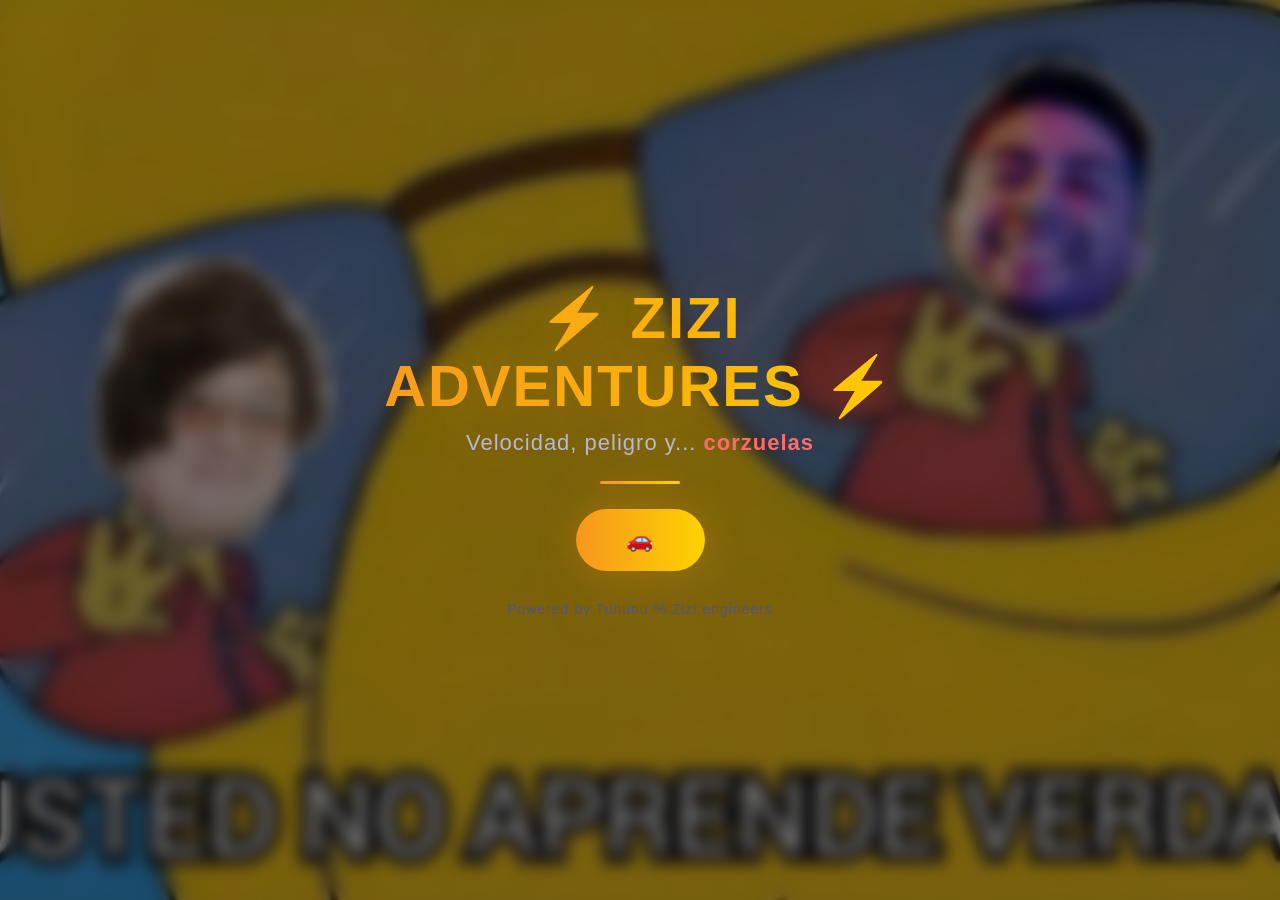
==== index.html @ d3b30f76 "Primer commit" ====
<!DOCTYPE html>
<html lang="es">
<head>
    <meta charset="UTF-8">
    <meta name="viewport" content="width=device-width, initial-scale=1.0">
    <title>Las Aventuras de Zizi</title>
    <link rel="stylesheet" href="style.css">
</head>
<body>
    <!-- PANTALLA DE PRESENTACIÓN -->
    <div id="presentation">
        <div class="presentation-content">
            <!-- Título épico -->
            <h1 class="game-title">⚡ ZIZI ADVENTURES ⚡</h1>
            
            <!-- Subtítulo / Descripción -->
            <p class="game-subtitle">
                Velocidad, peligro y... <span class="highlight">corzuelas</span>
            </p>
            
            <!-- Línea decorativa -->
            <div class="divider"></div>
            
            <!-- Botón para comenzar -->
            <button id="startBtn" class="start-button">
                🚗
            </button>
            
            <!-- Créditos / Footer -->
            <p class="credits">Powered by Tununu % Zizi engineers</p>
        </div>
    </div>

    <!-- El juego se cargará aquí -->
    <div id="gameContainer" style="display:none;"></div>

    <script>
        // Cuando el usuario haga clic en "Comenzar", cargamos el juego
        document.getElementById("startBtn").addEventListener("click", function() {
            // Ocultar la presentación
            document.getElementById("presentation").style.display = "none";
            
            // Mostrar el contenedor del juego
            document.getElementById("gameContainer").style.display = "block";
            
            // Cargar el juego dinámicamente
            loadGame();
        });

        function loadGame() {
            // Crear un iframe para cargar juego.html (el juego real)
            const iframe = document.createElement("iframe");
            iframe.src = "juego.html";
            iframe.style.width = "100%";
            iframe.style.height = "100vh";
            iframe.style.border = "none";
            iframe.style.position = "fixed";
            iframe.style.top = "0";
            iframe.style.left = "0";
            iframe.style.zIndex = "1000";
            
            document.getElementById("gameContainer").appendChild(iframe);
        }
    </script>
</body>
</html>
---- style.css ----
/* ============================================================ */
/* RESET Y FONDO GENERAL */
/* ============================================================ */
* {
    margin: 0;
    padding: 0;
    box-sizing: border-box;
}

body {
    background: #1a1a2e;
    display: flex;
    justify-content: center;
    align-items: center;
    min-height: 100vh;
    font-family: Arial, sans-serif;
}

/* ============================================================ */
/* ÁREA DEL JUEGO */
/* ============================================================ */
#gameArea {
    position: relative;
    width: 400px;
    height: 600px;
    background: #2d2d44;
    border: 3px solid #00ff88;
    border-radius: 10px;
    overflow: hidden;
    box-shadow: 0 0 30px rgba(0, 255, 136, 0.3);
}

/* ============================================================ */
/* AUTO DEL JUGADOR */
/* ============================================================ */
#car {
    position: absolute;
    width: 50px;
    height: 90px;
    background: #ff4444;
    bottom: 20px;
    left: 175px;
    border-radius: 8px 8px 4px 4px;
    box-shadow: 0 0 15px rgba(255, 68, 68, 0.5);
    z-index: 2;
    transition: left 0.05s;
}

/* Ventanas del auto */
#car::before {
    content: '';
    position: absolute;
    top: 15px;
    left: 10px;
    width: 30px;
    height: 25px;
    background: #88ccff;
    border-radius: 5px 5px 0 0;
    opacity: 0.7;
}

/* ============================================================ */
/* OBSTÁCULO (CORZUELA) */
/* ============================================================ */
#obstacle {
    position: absolute;
    width: 60px;
    height: 95px;
    background-image: url('corzuela.png');
    background-size: contain;
    background-position: center;
    background-repeat: no-repeat;
    top: -100px;
    left: 175px;
    border-radius: 0;
    box-shadow: none;
    z-index: 1;
}

/* ============================================================ */
/* PANTALLA DE GAME OVER (JUMPSACRE) */
/* ============================================================ */
#gameOverScreen {
    display: none;
    position: absolute;
    top: 0;
    left: 0;
    width: 100%;
    height: 100%;
    background: rgba(0, 0, 0, 0.85);
    z-index: 100;
    flex-direction: column;
    justify-content: center;
    align-items: center;
    animation: jumpscare 0.3s ease-out;
}

/* Animación de jumpscare */
@keyframes jumpscare {
    0% {
        transform: scale(3);
        opacity: 0;
    }
    100% {
        transform: scale(1);
        opacity: 1;
    }
}

/* Tu imagen de rostro en el jumpscare */
#faceImage {
    width: 300px;
    height: 300px;
    object-fit: cover;
    border-radius: 50%;
    border: 5px solid #ff0040;
    box-shadow: 0 0 60px rgba(255, 0, 64, 0.8);
    margin-bottom: 20px;
}

/* Texto de "¡HAS PERDIDO!" */
#gameOverText {
    color: #ff0040;
    font-size: 42px;
    font-weight: bold;
    text-shadow: 0 0 30px rgba(255, 0, 64, 0.8);
    letter-spacing: 3px;
    margin-bottom: 20px;
    animation: pulse 0.8s infinite alternate;
}

@keyframes pulse {
    0% { transform: scale(1); }
    100% { transform: scale(1.05); }
}

/* Botón para reiniciar */
#restartBtn {
    padding: 12px 40px;
    font-size: 20px;
    font-weight: bold;
    background: #00ff88;
    color: #1a1a2e;
    border: none;
    border-radius: 30px;
    cursor: pointer;
    transition: all 0.3s;
    box-shadow: 0 0 20px rgba(0, 255, 136, 0.4);
}

#restartBtn:hover {
    transform: scale(1.1);
    box-shadow: 0 0 40px rgba(0, 255, 136, 0.8);
}

/* ============================================================ */
/* PANTALLA DE PRESENTACIÓN (CON IMAGEN DE FONDO Y NIEBLA) */
/* ============================================================ */
#presentation {
    position: fixed;
    top: 0;
    left: 0;
    width: 100%;
    height: 100vh;
    /* === IMAGEN DE FONDO === */
    background-image: url('ud-no-aprende.jpg');
    background-size: cover;
    background-position: center;
    background-repeat: no-repeat;
    /* === SUPERPOSICIÓN === */
    display: flex;
    justify-content: center;
    align-items: center;
    z-index: 9999;
    font-family: 'Arial', sans-serif;
}

/* === CAPA DE NIEBLA (DIFUMINADO) === */
#presentation::before {
    content: '';
    position: absolute;
    top: 0;
    left: 0;
    width: 100%;
    height: 100%;
    /* === EFECTO NIEBLA === */
    background: rgba(0, 0, 0, 0.5);
    backdrop-filter: blur(8px);
    -webkit-backdrop-filter: blur(8px);
    z-index: 0;
}

/* El contenido de la presentación queda POR ENCIMA de la niebla */
.presentation-content {
    position: relative;
    z-index: 1;
    text-align: center;
    max-width: 700px;
    padding: 40px;
    animation: fadeInUp 1.5s ease-out;
}

/* Animación de entrada */
@keyframes fadeInUp {
    0% {
        opacity: 0;
        transform: translateY(50px);
    }
    100% {
        opacity: 1;
        transform: translateY(0);
    }
}

/* Título principal */
.game-title {
    font-size: 58px;
    font-weight: 900;
    background: linear-gradient(90deg, #f7971e, #ffd200);
    -webkit-background-clip: text;
    -webkit-text-fill-color: transparent;
    text-shadow: 0 0 60px rgba(247, 151, 30, 0.3);
    margin-bottom: 10px;
    letter-spacing: 2px;
}

/* Subtítulo */
.game-subtitle {
    font-size: 22px;
    color: #b8b8d4;
    margin-bottom: 20px;
    letter-spacing: 1px;
}

.game-subtitle .highlight {
    color: #ff6b6b;
    font-weight: bold;
    -webkit-text-fill-color: #ff6b6b;
}

/* Línea divisoria */
.divider {
    width: 80px;
    height: 3px;
    background: linear-gradient(90deg, #f7971e, #ffd200);
    margin: 25px auto;
    border-radius: 2px;
    box-shadow: 0 0 20px rgba(247, 151, 30, 0.4);
}

/* Botón de comenzar */
.start-button {
    padding: 18px 50px;
    font-size: 22px;
    font-weight: bold;
    color: #1a1a2e;
    background: linear-gradient(90deg, #f7971e, #ffd200);
    border: none;
    border-radius: 50px;
    cursor: pointer;
    transition: all 0.4s ease;
    box-shadow: 0 0 40px rgba(247, 151, 30, 0.3);
    letter-spacing: 2px;
}

.start-button:hover {
    transform: scale(1.08);
    box-shadow: 0 0 70px rgba(247, 151, 30, 0.6);
}

.start-button:active {
    transform: scale(0.95);
}

/* Créditos */
.credits {
    margin-top: 30px;
    color: #555577;
    font-size: 14px;
    letter-spacing: 1px;
}

/* ============================================================ */
/* CONTENEDOR DEL JUEGO (para el iframe) */
/* ============================================================ */
#gameContainer {
    position: fixed;
    top: 0;
    left: 0;
    width: 100%;
    height: 100vh;
    z-index: 1000;
    background: #1a1a2e;
}

/* ============================================================ */
/* EFECTO DE VIBRACIÓN PARA EL JUMPSACRE */
/* ============================================================ */
@keyframes shake {
    0% { transform: translateX(0); }
    10% { transform: translateX(-15px); }
    20% { transform: translateX(15px); }
    30% { transform: translateX(-10px); }
    40% { transform: translateX(10px); }
    50% { transform: translateX(-5px); }
    60% { transform: translateX(5px); }
    70% { transform: translateX(-2px); }
    80% { transform: translateX(2px); }
    90% { transform: translateX(-1px); }
    100% { transform: translateX(0); }
}
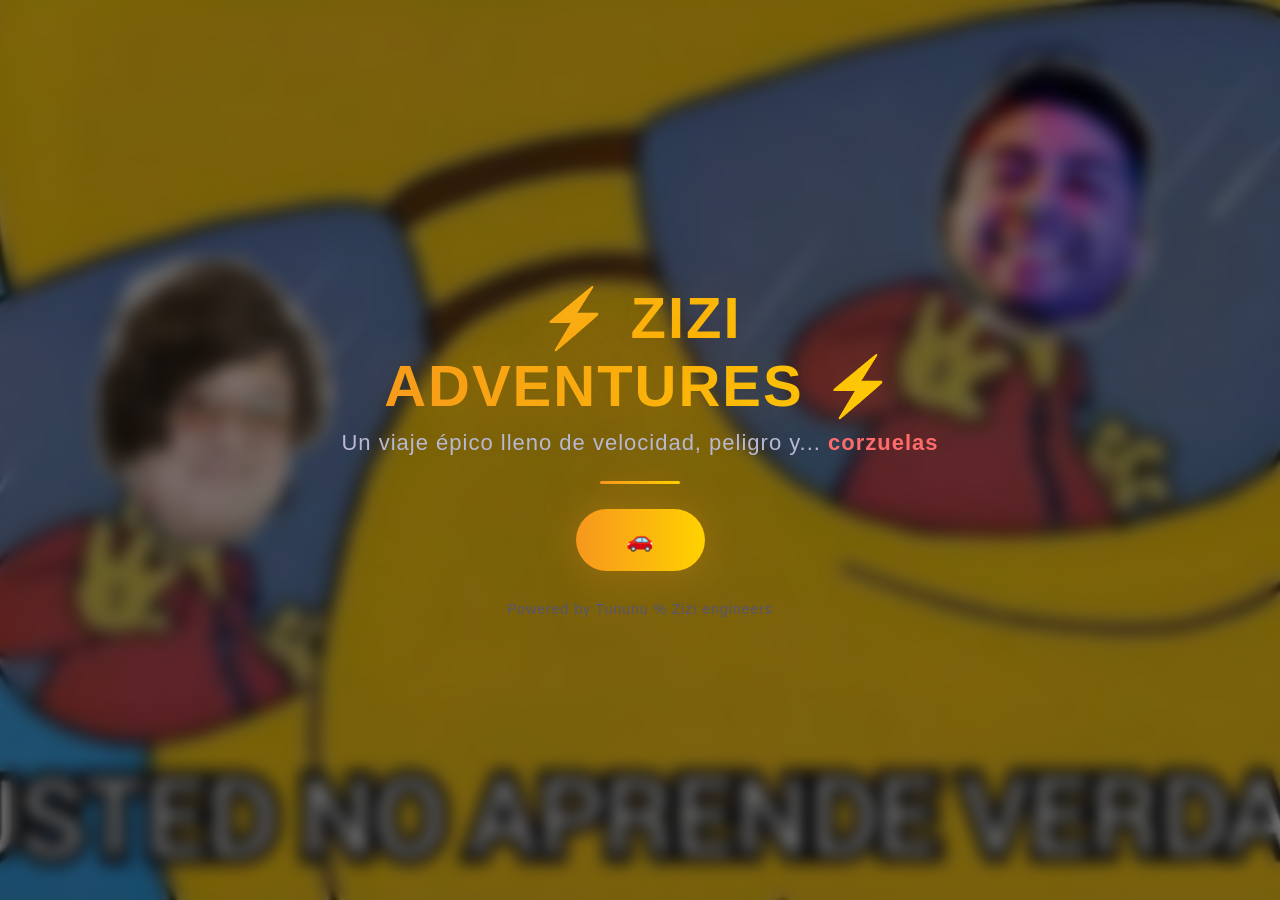
==== commit 7488646c: "Prueba" ====
--- a/index.html
+++ b/index.html
@@ -9,24 +9,17 @@
 <body>
     <!-- PANTALLA DE PRESENTACIÓN -->
     <div id="presentation">
+        <!-- === IMAGEN DE FONDO CON MOVIMIENTO (NUEVO) === -->
+        <div id="fondoMovil"></div>
+
+        <!-- === CONTENIDO (FIJO) === -->
         <div class="presentation-content">
-            <!-- Título épico -->
             <h1 class="game-title">⚡ ZIZI ADVENTURES ⚡</h1>
-            
-            <!-- Subtítulo / Descripción -->
             <p class="game-subtitle">
-                Velocidad, peligro y... <span class="highlight">corzuelas</span>
+                Un viaje épico lleno de velocidad, peligro y... <span class="highlight">corzuelas</span>
             </p>
-            
-            <!-- Línea decorativa -->
             <div class="divider"></div>
-            
-            <!-- Botón para comenzar -->
-            <button id="startBtn" class="start-button">
-                🚗
-            </button>
-            
-            <!-- Créditos / Footer -->
+            <button id="startBtn" class="start-button">🚗</button>
             <p class="credits">Powered by Tununu % Zizi engineers</p>
         </div>
     </div>
@@ -35,20 +28,13 @@
     <div id="gameContainer" style="display:none;"></div>
 
     <script>
-        // Cuando el usuario haga clic en "Comenzar", cargamos el juego
         document.getElementById("startBtn").addEventListener("click", function() {
-            // Ocultar la presentación
             document.getElementById("presentation").style.display = "none";
-            
-            // Mostrar el contenedor del juego
             document.getElementById("gameContainer").style.display = "block";
-            
-            // Cargar el juego dinámicamente
             loadGame();
         });
 
         function loadGame() {
-            // Crear un iframe para cargar juego.html (el juego real)
             const iframe = document.createElement("iframe");
             iframe.src = "juego.html";
             iframe.style.width = "100%";
@@ -58,7 +44,6 @@
             iframe.style.top = "0";
             iframe.style.left = "0";
             iframe.style.zIndex = "1000";
-            
             document.getElementById("gameContainer").appendChild(iframe);
         }
     </script>
--- a/style.css
+++ b/style.css
@@ -95,7 +95,6 @@
     animation: jumpscare 0.3s ease-out;
 }
 
-/* Animación de jumpscare */
 @keyframes jumpscare {
     0% {
         transform: scale(3);
@@ -107,7 +106,6 @@
     }
 }
 
-/* Tu imagen de rostro en el jumpscare */
 #faceImage {
     width: 300px;
     height: 300px;
@@ -118,7 +116,6 @@
     margin-bottom: 20px;
 }
 
-/* Texto de "¡HAS PERDIDO!" */
 #gameOverText {
     color: #ff0040;
     font-size: 42px;
@@ -134,7 +131,6 @@
     100% { transform: scale(1.05); }
 }
 
-/* Botón para reiniciar */
 #restartBtn {
     padding: 12px 40px;
     font-size: 20px;
@@ -156,18 +152,19 @@
 /* ============================================================ */
 /* PANTALLA DE PRESENTACIÓN (CON IMAGEN DE FONDO Y NIEBLA) */
 /* ============================================================ */
+/* ============================================================ */
+/* PANTALLA DE PRESENTACIÓN (CON IMAGEN DE FONDO Y NIEBLA) */
+/* ============================================================ */
+/* ============================================================ */
+/* PANTALLA DE PRESENTACIÓN (CONTENEDOR PRINCIPAL) */
+/* ============================================================ */
 #presentation {
     position: fixed;
     top: 0;
     left: 0;
     width: 100%;
     height: 100vh;
-    /* === IMAGEN DE FONDO === */
-    background-image: url('ud-no-aprende.jpg');
-    background-size: cover;
-    background-position: center;
-    background-repeat: no-repeat;
-    /* === SUPERPOSICIÓN === */
+    overflow: hidden; /* Para que la imagen no se salga */
     display: flex;
     justify-content: center;
     align-items: center;
@@ -175,6 +172,36 @@
     font-family: 'Arial', sans-serif;
 }
 
+/* ============================================================ */
+/* IMAGEN DE FONDO CON MOVIMIENTO (NUEVO) */
+/* ============================================================ */
+#fondoMovil {
+    position: absolute;
+    top: 0;
+    left: 0;
+    width: 100%;
+    height: 100%;
+    background-image: url('ud-no-aprende.jpg');
+    background-size: cover;
+    background-position: center center;
+    background-repeat: no-repeat;
+    /* === ANIMACIÓN DE DESPLAZAMIENTO LENTO === */
+    animation: moverFondo 20s ease-in-out infinite alternate;
+    z-index: 0;
+}
+
+/* === ANIMACIÓN DE DESPLAZAMIENTO DE LA IMAGEN === */
+@keyframes moverFondo {
+    0% {
+        transform: scale(1.05);  /* Un poco más grande para que se mueva */
+        background-position: center center;
+    }
+    100% {
+        transform: scale(1.1);   /* Zoom suave */
+        background-position: center 30%; /* Se mueve hacia arriba */
+    }
+}
+
 /* === CAPA DE NIEBLA (DIFUMINADO) === */
 #presentation::before {
     content: '';
@@ -183,24 +210,25 @@
     left: 0;
     width: 100%;
     height: 100%;
-    /* === EFECTO NIEBLA === */
     background: rgba(0, 0, 0, 0.5);
     backdrop-filter: blur(8px);
     -webkit-backdrop-filter: blur(8px);
-    z-index: 0;
-}
-
-/* El contenido de la presentación queda POR ENCIMA de la niebla */
+    z-index: 1;
+}
+
+/* El contenido de la presentación queda POR ENCIMA */
 .presentation-content {
     position: relative;
-    z-index: 1;
+    z-index: 2; /* Por encima de la niebla y la imagen */
     text-align: center;
     max-width: 700px;
     padding: 40px;
     animation: fadeInUp 1.5s ease-out;
 }
 
-/* Animación de entrada */
+/* ============================================================ */
+/* (El resto del CSS queda igual) */
+/* ============================================================ */
 @keyframes fadeInUp {
     0% {
         opacity: 0;
@@ -212,7 +240,6 @@
     }
 }
 
-/* Título principal */
 .game-title {
     font-size: 58px;
     font-weight: 900;
@@ -224,7 +251,6 @@
     letter-spacing: 2px;
 }
 
-/* Subtítulo */
 .game-subtitle {
     font-size: 22px;
     color: #b8b8d4;
@@ -238,7 +264,6 @@
     -webkit-text-fill-color: #ff6b6b;
 }
 
-/* Línea divisoria */
 .divider {
     width: 80px;
     height: 3px;
@@ -248,7 +273,6 @@
     box-shadow: 0 0 20px rgba(247, 151, 30, 0.4);
 }
 
-/* Botón de comenzar */
 .start-button {
     padding: 18px 50px;
     font-size: 22px;
@@ -272,7 +296,6 @@
     transform: scale(0.95);
 }
 
-/* Créditos */
 .credits {
     margin-top: 30px;
     color: #555577;
@@ -291,6 +314,64 @@
     height: 100vh;
     z-index: 1000;
     background: #1a1a2e;
+}
+
+/* ============================================================ */
+/* CONTROLES TÁCTILES PARA MÓVILES */
+/* ============================================================ */
+#touchControls {
+    position: absolute;
+    bottom: 20px;
+    left: 0;
+    width: 100%;
+    display: flex;
+    justify-content: space-between;
+    padding: 0 20px;
+    z-index: 10;
+    pointer-events: none;
+}
+
+.touch-btn {
+    width: 70px;
+    height: 70px;
+    border-radius: 50%;
+    background: rgba(255, 255, 255, 0.25);
+    backdrop-filter: blur(5px);
+    -webkit-backdrop-filter: blur(5px);
+    border: 2px solid rgba(255, 255, 255, 0.5);
+    color: white;
+    font-size: 30px;
+    display: flex;
+    justify-content: center;
+    align-items: center;
+    pointer-events: auto;
+    cursor: pointer;
+    user-select: none;
+    -webkit-user-select: none;
+    touch-action: manipulation;
+    box-shadow: 0 0 20px rgba(0, 0, 0, 0.3);
+    transition: all 0.2s;
+}
+
+.touch-btn:active {
+    transform: scale(0.85);
+    background: rgba(255, 255, 255, 0.5);
+    border-color: #00ff88;
+    box-shadow: 0 0 30px rgba(0, 255, 136, 0.4);
+}
+
+/* Ocultar botones en PC (se ven con teclado) */
+@media (min-width: 768px) {
+    #touchControls {
+        display: none;
+    }
+}
+
+/* Mostrar botones en móviles */
+@media (max-width: 767px) {
+    #touchControls {
+        display: flex;
+    }
 }
 
 /* ============================================================ */
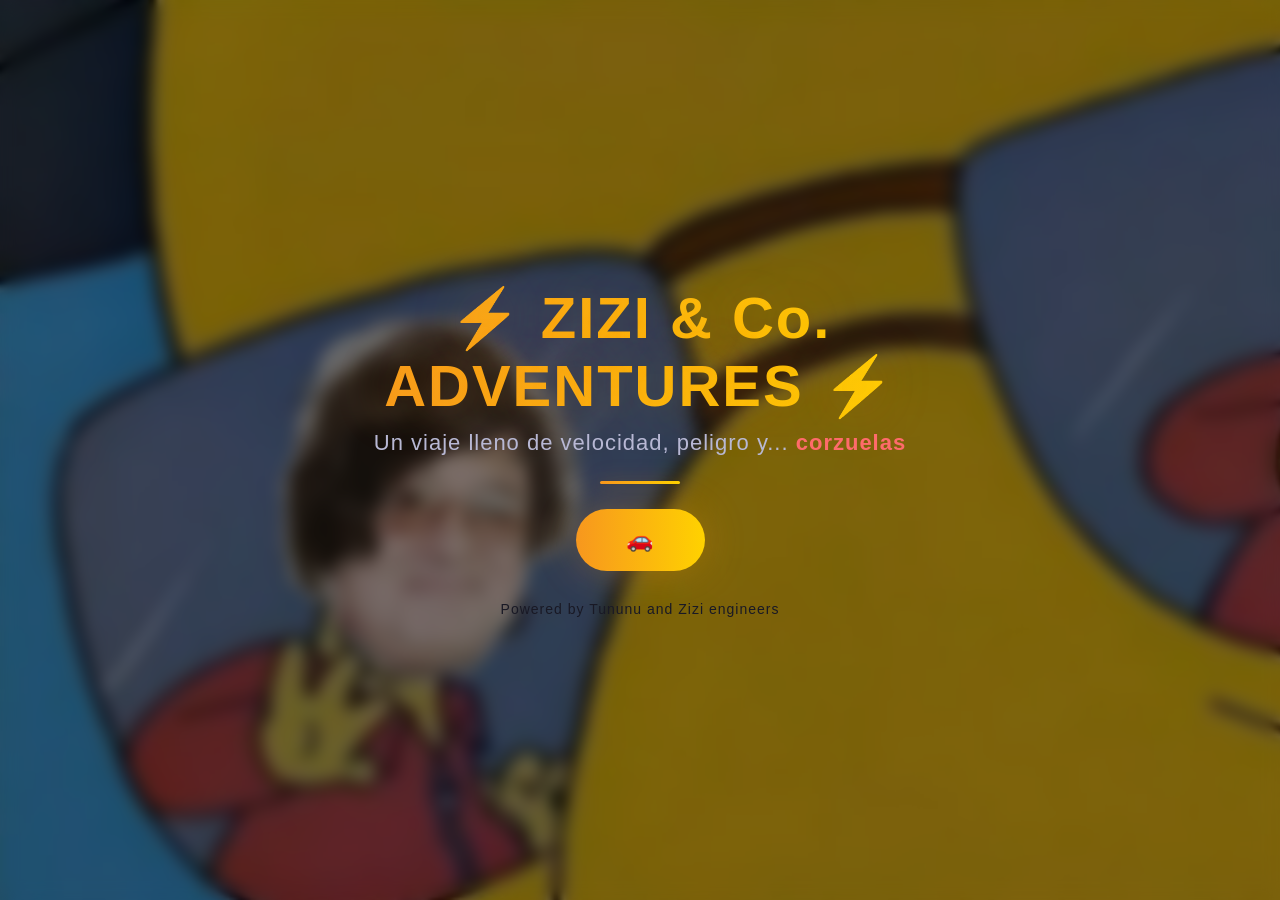
==== commit 06477506: "Final" ====
--- a/index.html
+++ b/index.html
@@ -14,13 +14,13 @@
 
         <!-- === CONTENIDO (FIJO) === -->
         <div class="presentation-content">
-            <h1 class="game-title">⚡ ZIZI ADVENTURES ⚡</h1>
+            <h1 class="game-title">⚡ ZIZI & Co. ADVENTURES ⚡</h1>
             <p class="game-subtitle">
-                Un viaje épico lleno de velocidad, peligro y... <span class="highlight">corzuelas</span>
+                Un viaje lleno de velocidad, peligro y... <span class="highlight">corzuelas</span>
             </p>
             <div class="divider"></div>
             <button id="startBtn" class="start-button">🚗</button>
-            <p class="credits">Powered by Tununu % Zizi engineers</p>
+            <p class="credits">Powered by Tununu and Zizi engineers</p>
         </div>
     </div>
 
--- a/style.css
+++ b/style.css
@@ -150,12 +150,6 @@
 }
 
 /* ============================================================ */
-/* PANTALLA DE PRESENTACIÓN (CON IMAGEN DE FONDO Y NIEBLA) */
-/* ============================================================ */
-/* ============================================================ */
-/* PANTALLA DE PRESENTACIÓN (CON IMAGEN DE FONDO Y NIEBLA) */
-/* ============================================================ */
-/* ============================================================ */
 /* PANTALLA DE PRESENTACIÓN (CONTENEDOR PRINCIPAL) */
 /* ============================================================ */
 #presentation {
@@ -164,7 +158,7 @@
     left: 0;
     width: 100%;
     height: 100vh;
-    overflow: hidden; /* Para que la imagen no se salga */
+    overflow: hidden;
     display: flex;
     justify-content: center;
     align-items: center;
@@ -173,32 +167,35 @@
 }
 
 /* ============================================================ */
-/* IMAGEN DE FONDO CON MOVIMIENTO (NUEVO) */
+/* IMAGEN DE FONDO CON DESPLAZAMIENTO COMPLETO (DERECHA → IZQUIERDA) */
 /* ============================================================ */
 #fondoMovil {
     position: absolute;
     top: 0;
     left: 0;
-    width: 100%;
+    width: 150%;  /* Un poco más ancha que la pantalla */
     height: 100%;
     background-image: url('ud-no-aprende.jpg');
     background-size: cover;
-    background-position: center center;
     background-repeat: no-repeat;
-    /* === ANIMACIÓN DE DESPLAZAMIENTO LENTO === */
-    animation: moverFondo 20s ease-in-out infinite alternate;
+    /* === ANIMACIÓN === */
+    animation: moverCarruselCompleto 20s ease-in-out infinite alternate;
+    will-change: transform, background-position;
     z-index: 0;
 }
 
-/* === ANIMACIÓN DE DESPLAZAMIENTO DE LA IMAGEN === */
-@keyframes moverFondo {
+@keyframes moverCarruselCompleto {
     0% {
-        transform: scale(1.05);  /* Un poco más grande para que se mueva */
-        background-position: center center;
+        transform: translateX(0%);
+        background-position: left center;   /* Empieza mostrando la izquierda */
+    }
+    50% {
+        transform: translateX(-20%);
+        background-position: center center;  /* Mitad del recorrido: centro */
     }
     100% {
-        transform: scale(1.1);   /* Zoom suave */
-        background-position: center 30%; /* Se mueve hacia arriba */
+        transform: translateX(-40%);
+        background-position: right center;   /* Termina mostrando la derecha */
     }
 }
 
@@ -216,19 +213,16 @@
     z-index: 1;
 }
 
-/* El contenido de la presentación queda POR ENCIMA */
+/* === CONTENIDO (FIJO) === */
 .presentation-content {
     position: relative;
-    z-index: 2; /* Por encima de la niebla y la imagen */
+    z-index: 2;
     text-align: center;
     max-width: 700px;
     padding: 40px;
     animation: fadeInUp 1.5s ease-out;
 }
 
-/* ============================================================ */
-/* (El resto del CSS queda igual) */
-/* ============================================================ */
 @keyframes fadeInUp {
     0% {
         opacity: 0;
@@ -298,7 +292,7 @@
 
 .credits {
     margin-top: 30px;
-    color: #555577;
+    color: #191925;
     font-size: 14px;
     letter-spacing: 1px;
 }
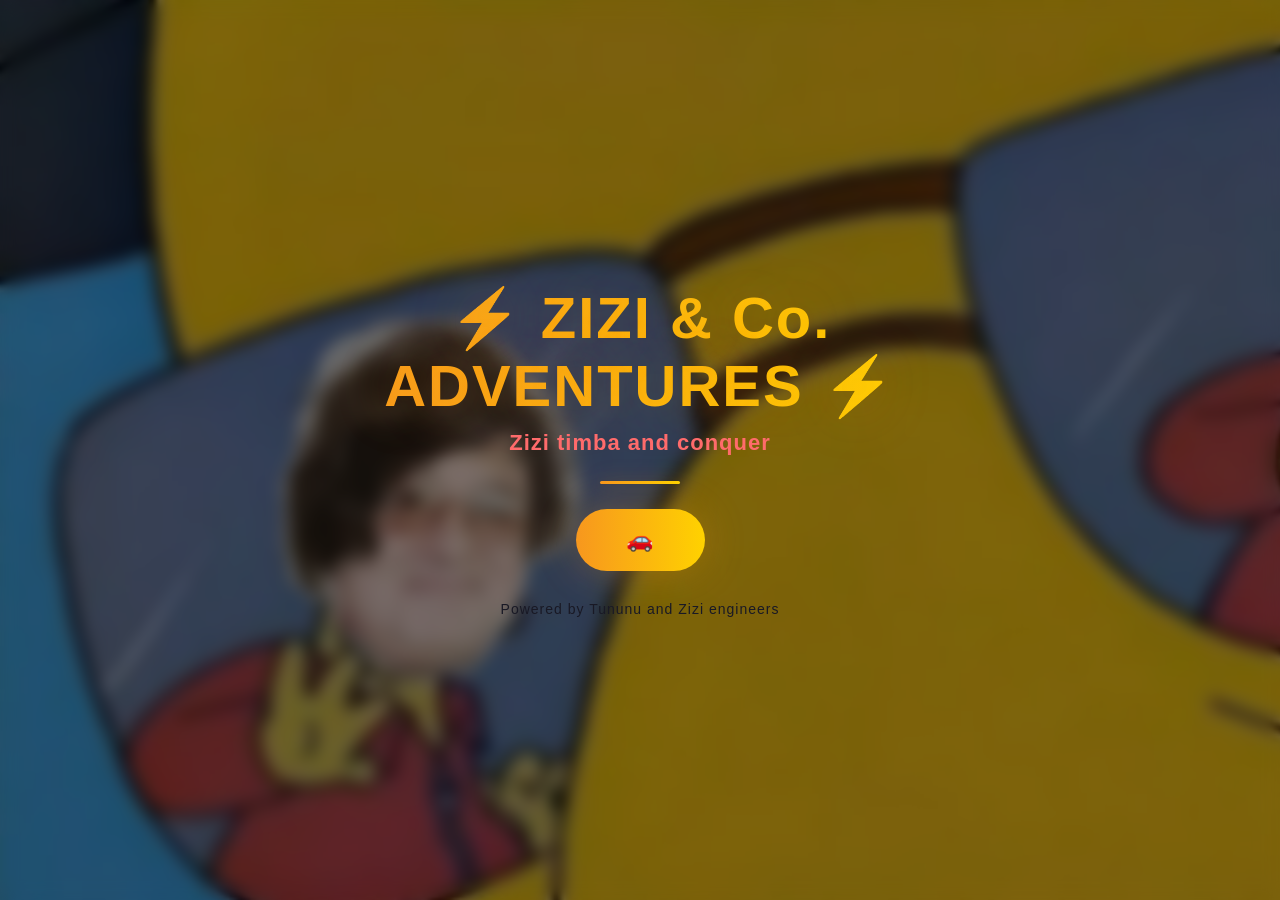
==== commit 72962620: "Actualizar index.html" ====
--- a/index.html
+++ b/index.html
@@ -16,7 +16,7 @@
         <div class="presentation-content">
             <h1 class="game-title">⚡ ZIZI & Co. ADVENTURES ⚡</h1>
             <p class="game-subtitle">
-                Un viaje lleno de velocidad, peligro y... <span class="highlight">corzuelas</span>
+               <span class="highlight">Zizi timba and conquer</span>
             </p>
             <div class="divider"></div>
             <button id="startBtn" class="start-button">🚗</button>
--- a/style.css
+++ b/style.css
@@ -118,7 +118,7 @@
 
 #gameOverText {
     color: #ff0040;
-    font-size: 42px;
+    font-size: 35px;
     font-weight: bold;
     text-shadow: 0 0 30px rgba(255, 0, 64, 0.8);
     letter-spacing: 3px;
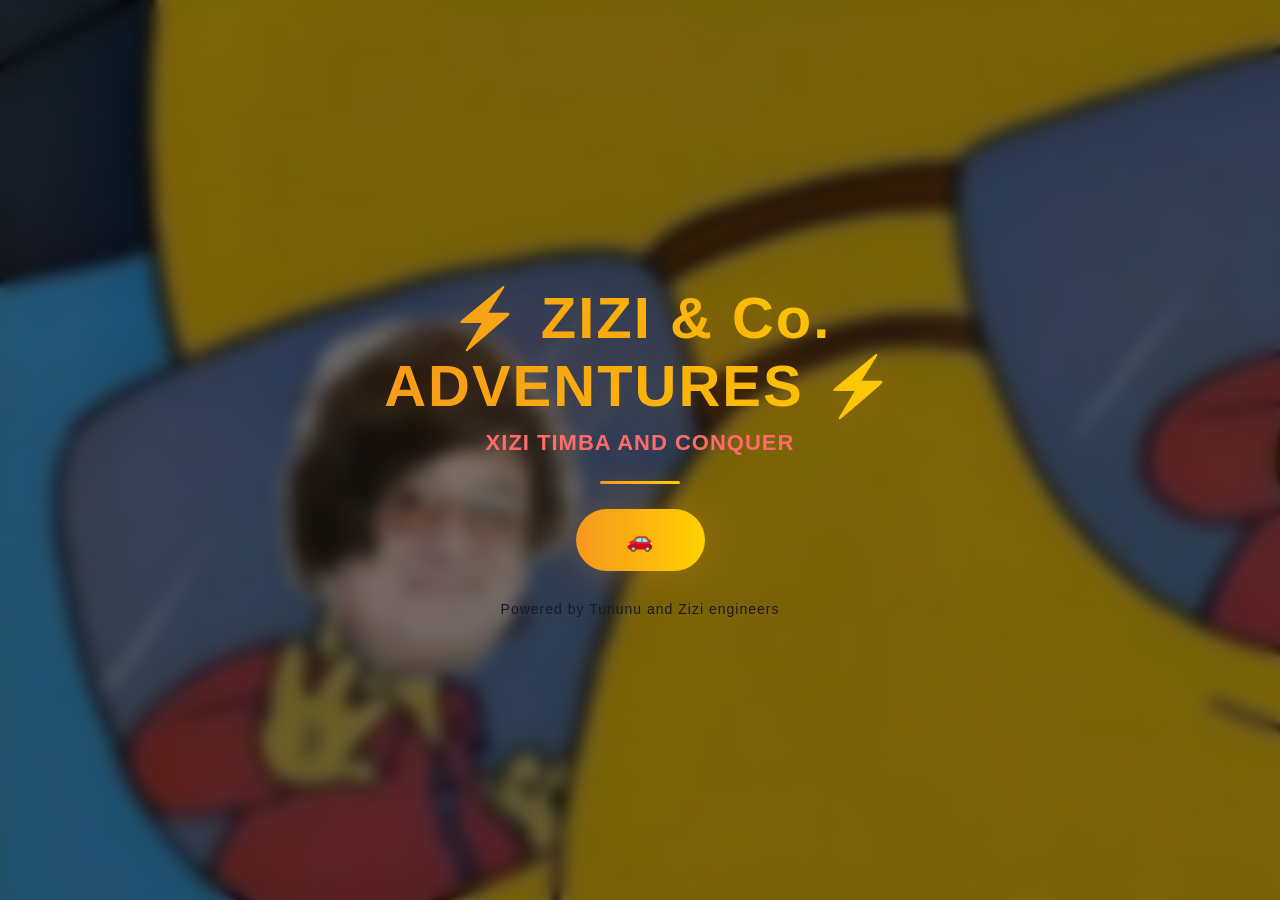
==== commit 26b0874a: "Actualizar index.html" ====
--- a/index.html
+++ b/index.html
@@ -16,7 +16,7 @@
         <div class="presentation-content">
             <h1 class="game-title">⚡ ZIZI & Co. ADVENTURES ⚡</h1>
             <p class="game-subtitle">
-               <span class="highlight">Zizi timba and conquer</span>
+               <span class="highlight">XIZI TIMBA AND CONQUER</span>
             </p>
             <div class="divider"></div>
             <button id="startBtn" class="start-button">🚗</button>
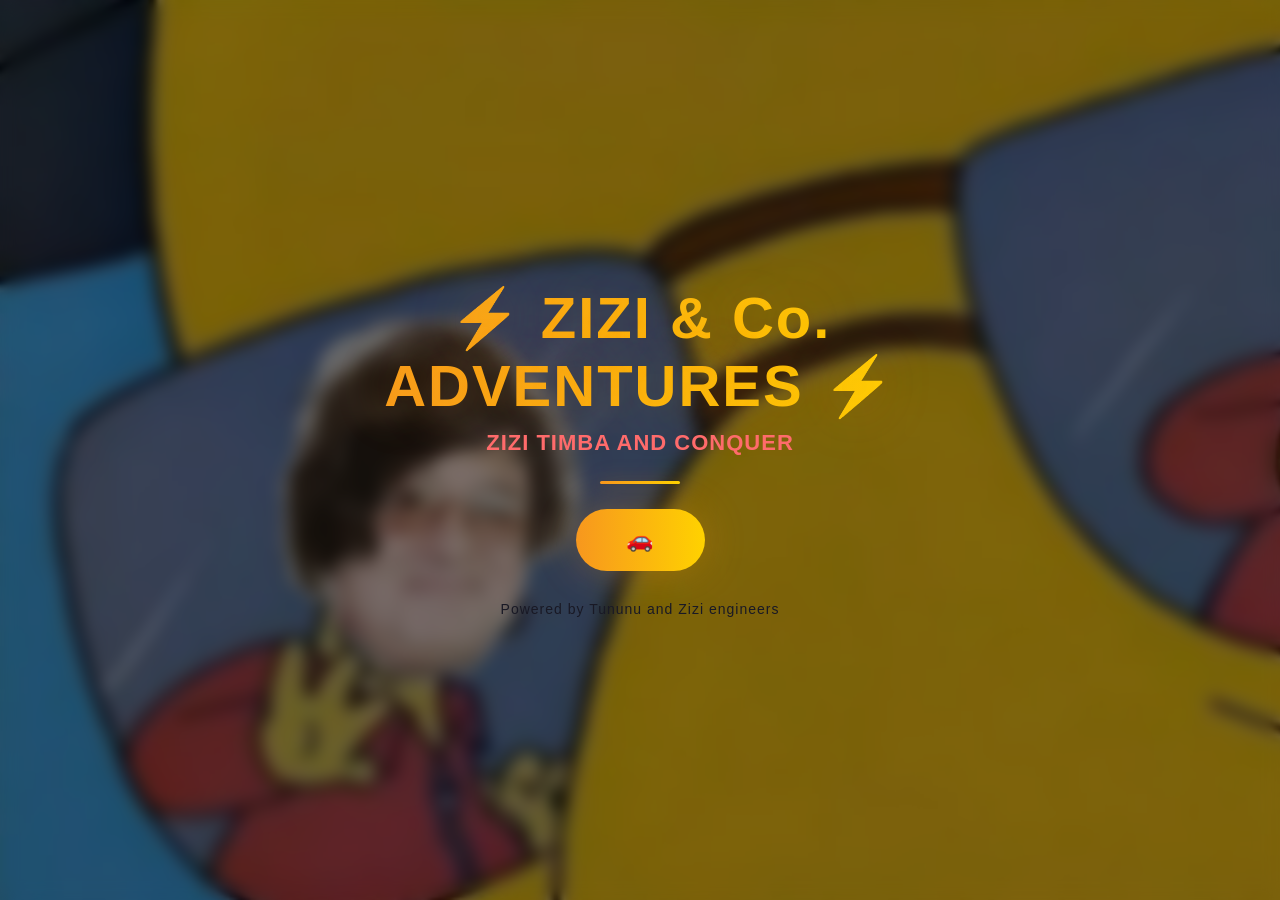
==== commit 72a6754f: "Actualizar index.html" ====
--- a/index.html
+++ b/index.html
@@ -16,7 +16,7 @@
         <div class="presentation-content">
             <h1 class="game-title">⚡ ZIZI & Co. ADVENTURES ⚡</h1>
             <p class="game-subtitle">
-               <span class="highlight">XIZI TIMBA AND CONQUER</span>
+               <span class="highlight">ZIZI TIMBA AND CONQUER</span>
             </p>
             <div class="divider"></div>
             <button id="startBtn" class="start-button">🚗</button>
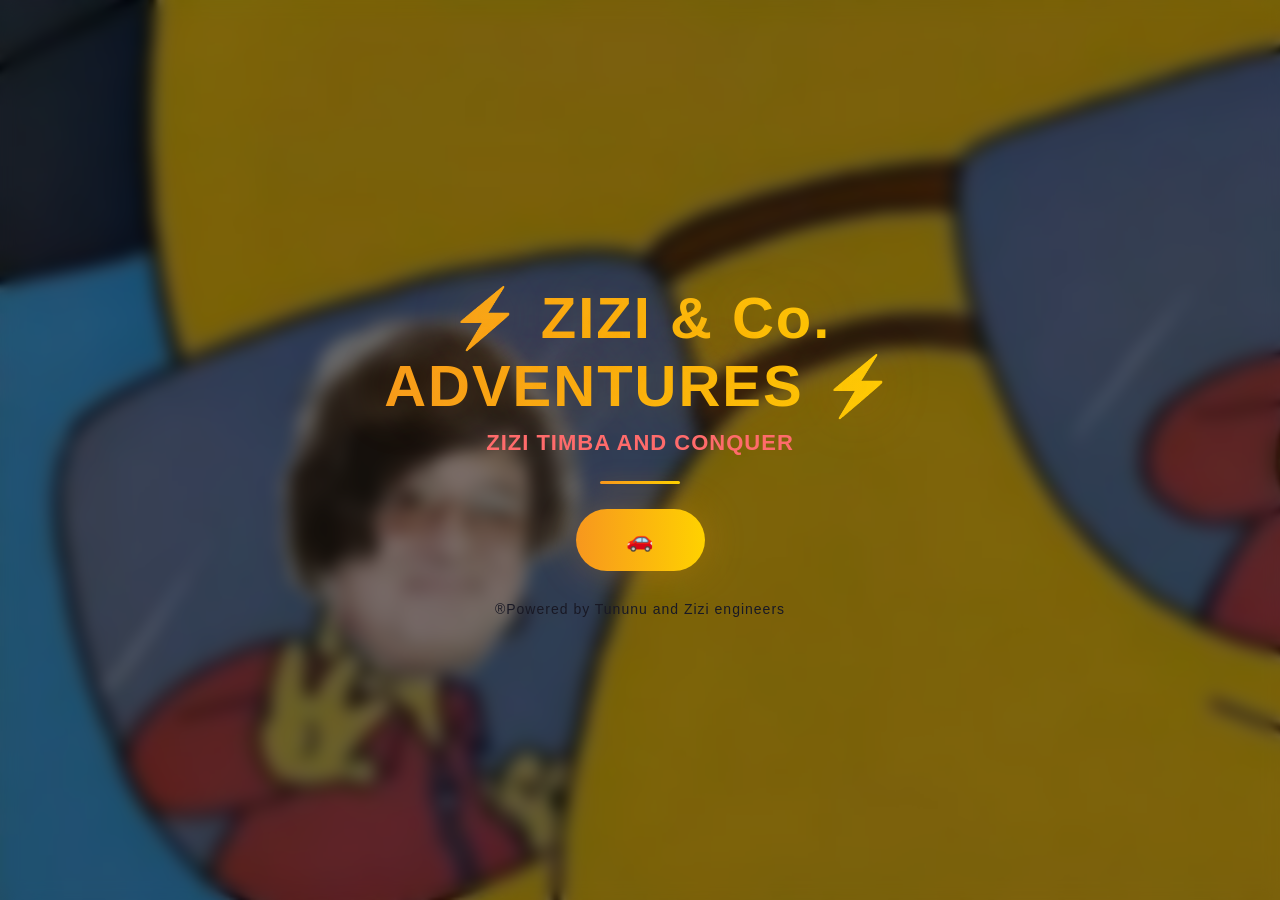
==== commit 3059bd80: "Actualizar index.html" ====
--- a/index.html
+++ b/index.html
@@ -20,7 +20,7 @@
             </p>
             <div class="divider"></div>
             <button id="startBtn" class="start-button">🚗</button>
-            <p class="credits">Powered by Tununu and Zizi engineers</p>
+            <p class="credits">®Powered by Tununu and Zizi engineers</p>
         </div>
     </div>
 
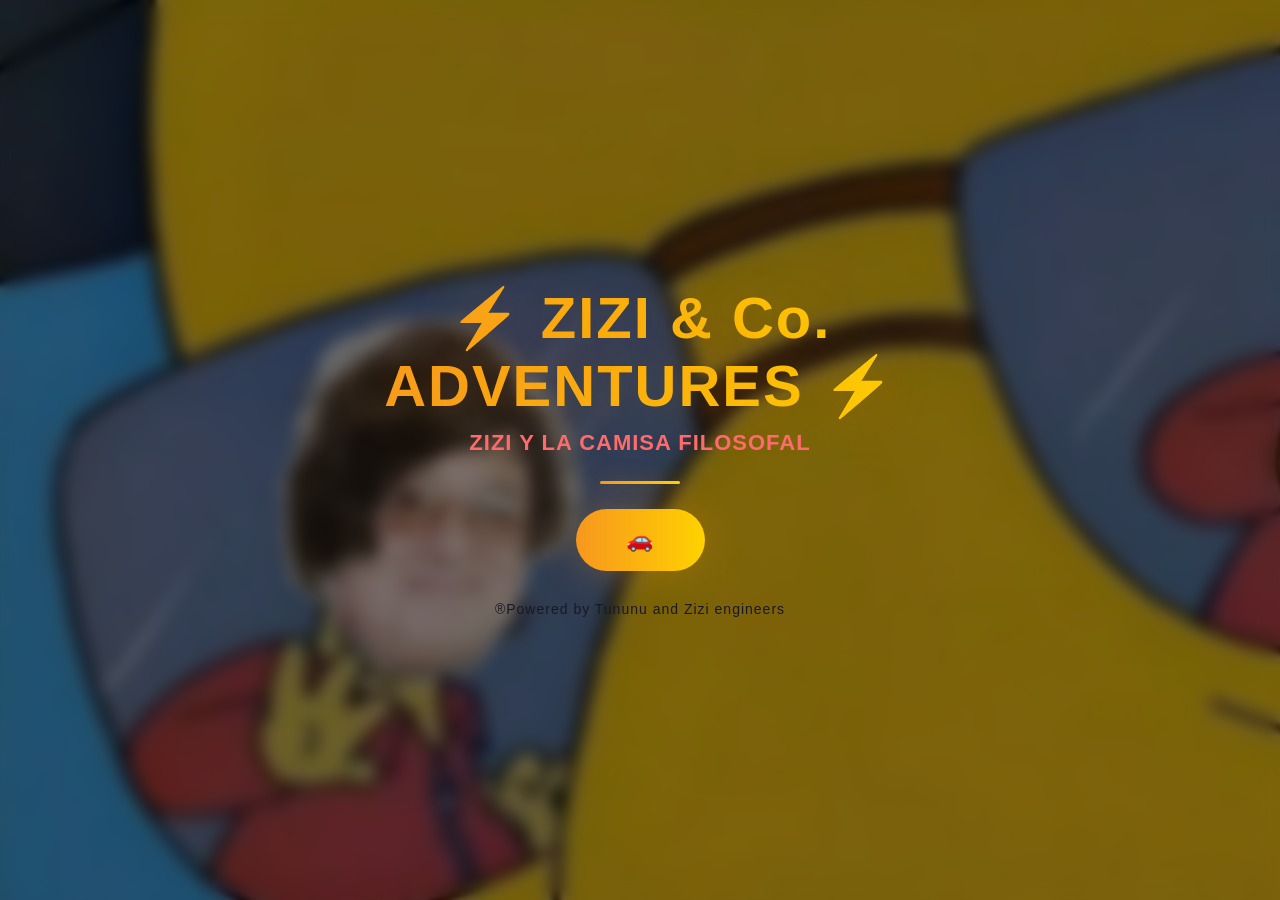
==== commit cd660e3a: "First commit" ====
--- a/index.html
+++ b/index.html
@@ -16,7 +16,7 @@
         <div class="presentation-content">
             <h1 class="game-title">⚡ ZIZI & Co. ADVENTURES ⚡</h1>
             <p class="game-subtitle">
-               <span class="highlight">ZIZI TIMBA AND CONQUER</span>
+               <span class="highlight">ZIZI Y LA CAMISA FILOSOFAL</span>
             </p>
             <div class="divider"></div>
             <button id="startBtn" class="start-button">🚗</button>
